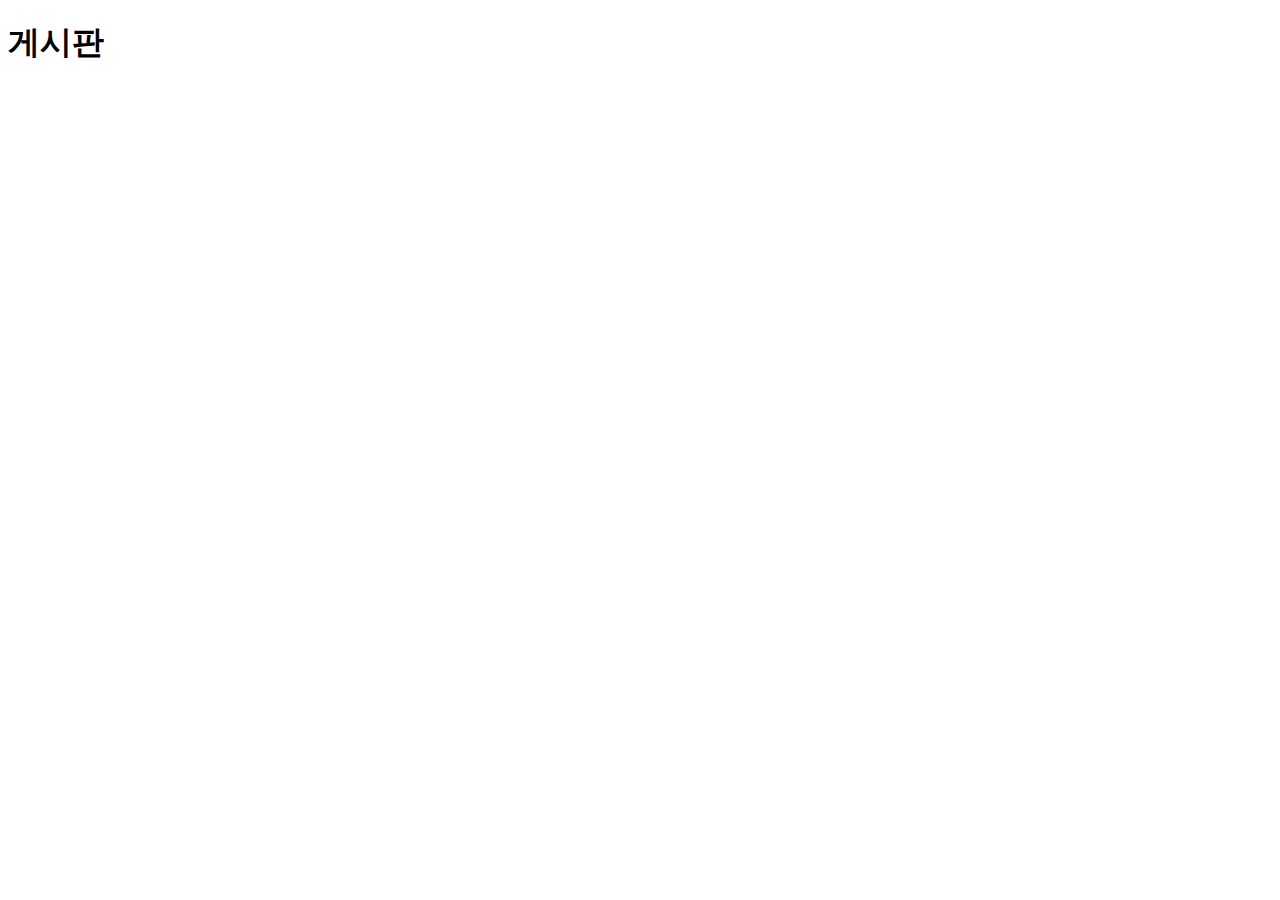
==== src/main/resources/templates/board/list.html @ ea9cabf9 "layout 구성" ====
<!doctype html>
<html lang="ko" xmlns:th="http://www.thymeleaf.org">
  <head th:replace="fragments/common :: head('게시판')">
    <!-- Required meta tags -->
    <meta charset="utf-8">
    <meta name="viewport" content="width=device-width, initial-scale=1">

    <!-- Bootstrap CSS -->
    <link href="https://cdn.jsdelivr.net/npm/bootstrap@5.1.3/dist/css/bootstrap.min.css" rel="stylesheet" integrity="sha384-1BmE4kWBq78iYhFldvKuhfTAU6auU8tT94WrHftjDbrCEXSU1oBoqyl2QvZ6jIW3" crossorigin="anonymous">
    <script src="https://cdn.jsdelivr.net/npm/bootstrap@5.1.3/dist/js/bootstrap.bundle.min.js" integrity="sha384-ka7Sk0Gln4gmtz2MlQnikT1wXgYsOg+OMhuP+IlRH9sENBO0LRn5q+8nbTov4+1p" crossorigin="anonymous"></script>
    <link href="navbar-top-fixed.css" th:href="@{/navbar-top-fixed.css}" rel="stylesheet">
    <title>게시판</title>
  </head>
  <body>
    <nav class="navbar navbar-expand-md navbar-dark fixed-top bg-dark" th:replace="fragments/common :: menu('board')">
        <!-- <div class="container-fluid">
          <a class="navbar-brand" href="#">Spring boot Tutorial</a>
          <button class="navbar-toggler" type="button" data-bs-toggle="collapse" data-bs-target="#navbarCollapse" aria-controls="navbarCollapse" aria-expanded="false" aria-label="Toggle navigation">
            <span class="navbar-toggler-icon"></span>
          </button>
          <div class="collapse navbar-collapse" id="navbarCollapse">
            <ul class="navbar-nav me-auto mb-2 mb-md-0">
              <li class="nav-item">
                <a class="nav-link active" aria-current="page" href="#">Home</a>
              </li>
              <li class="nav-item">
                <a class="nav-link" href="#">Link</a>
              </li>
              <li class="nav-item">
                <a class="nav-link disabled">Disabled</a>
              </li>
            </ul>
            <form class="d-flex">
              <input class="form-control me-2" type="search" placeholder="Search" aria-label="Search">
              <button class="btn btn-outline-success" type="submit">Search</button>
            </form>
          </div>
        </div> -->
      </nav>
      
      <main role="main" class="container mt-5">
        <div class="bg-light p-5 rounded text-center">
          <h1>게시판</h1>
        </div>
      </main>

 
  </body>
</html>
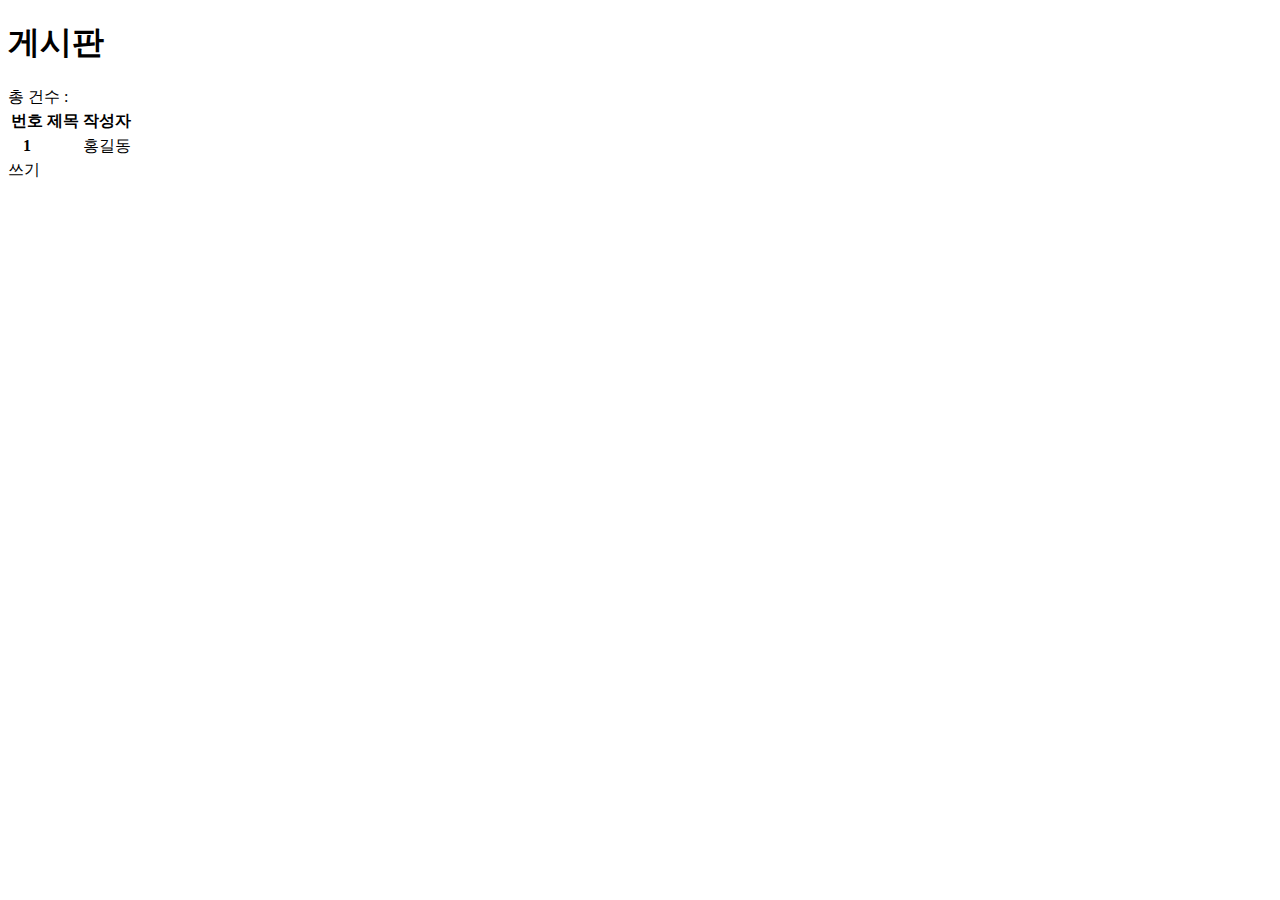
==== commit 2e2ac418: "layout 구성" ====
--- a/src/main/resources/templates/board/list.html
+++ b/src/main/resources/templates/board/list.html
@@ -13,34 +13,31 @@
   </head>
   <body>
     <nav class="navbar navbar-expand-md navbar-dark fixed-top bg-dark" th:replace="fragments/common :: menu('board')">
-        <!-- <div class="container-fluid">
-          <a class="navbar-brand" href="#">Spring boot Tutorial</a>
-          <button class="navbar-toggler" type="button" data-bs-toggle="collapse" data-bs-target="#navbarCollapse" aria-controls="navbarCollapse" aria-expanded="false" aria-label="Toggle navigation">
-            <span class="navbar-toggler-icon"></span>
-          </button>
-          <div class="collapse navbar-collapse" id="navbarCollapse">
-            <ul class="navbar-nav me-auto mb-2 mb-md-0">
-              <li class="nav-item">
-                <a class="nav-link active" aria-current="page" href="#">Home</a>
-              </li>
-              <li class="nav-item">
-                <a class="nav-link" href="#">Link</a>
-              </li>
-              <li class="nav-item">
-                <a class="nav-link disabled">Disabled</a>
-              </li>
-            </ul>
-            <form class="d-flex">
-              <input class="form-control me-2" type="search" placeholder="Search" aria-label="Search">
-              <button class="btn btn-outline-success" type="submit">Search</button>
-            </form>
-          </div>
-        </div> -->
       </nav>
       
       <main role="main" class="container mt-5">
         <div class="bg-light p-5 rounded text-center">
           <h1>게시판</h1>
+          <div>총 건수 : <span th:text="${#lists.size(boards)}"></span></div>
+        </div>
+        <table class="table">
+          <thead>
+            <tr>
+              <th scope="col">번호</th>
+              <th scope="col">제목</th>
+              <th scope="col">작성자</th>
+            </tr>
+          </thead>
+          <tbody>
+            <tr th:each="board : ${boards}">
+              <th th:text="${board.id}">1</th>
+              <td><a th:text="${board.title}" th:href="@{/board/form(id=${board.id})}"></a></td>
+              <td>홍길동</td>
+            </tr>
+          </tbody>
+        </table>
+        <div class="text-end">
+        <a type="button" class="btn btn-primary" th:href="@{/board/form}">쓰기</a>
         </div>
       </main>
 
